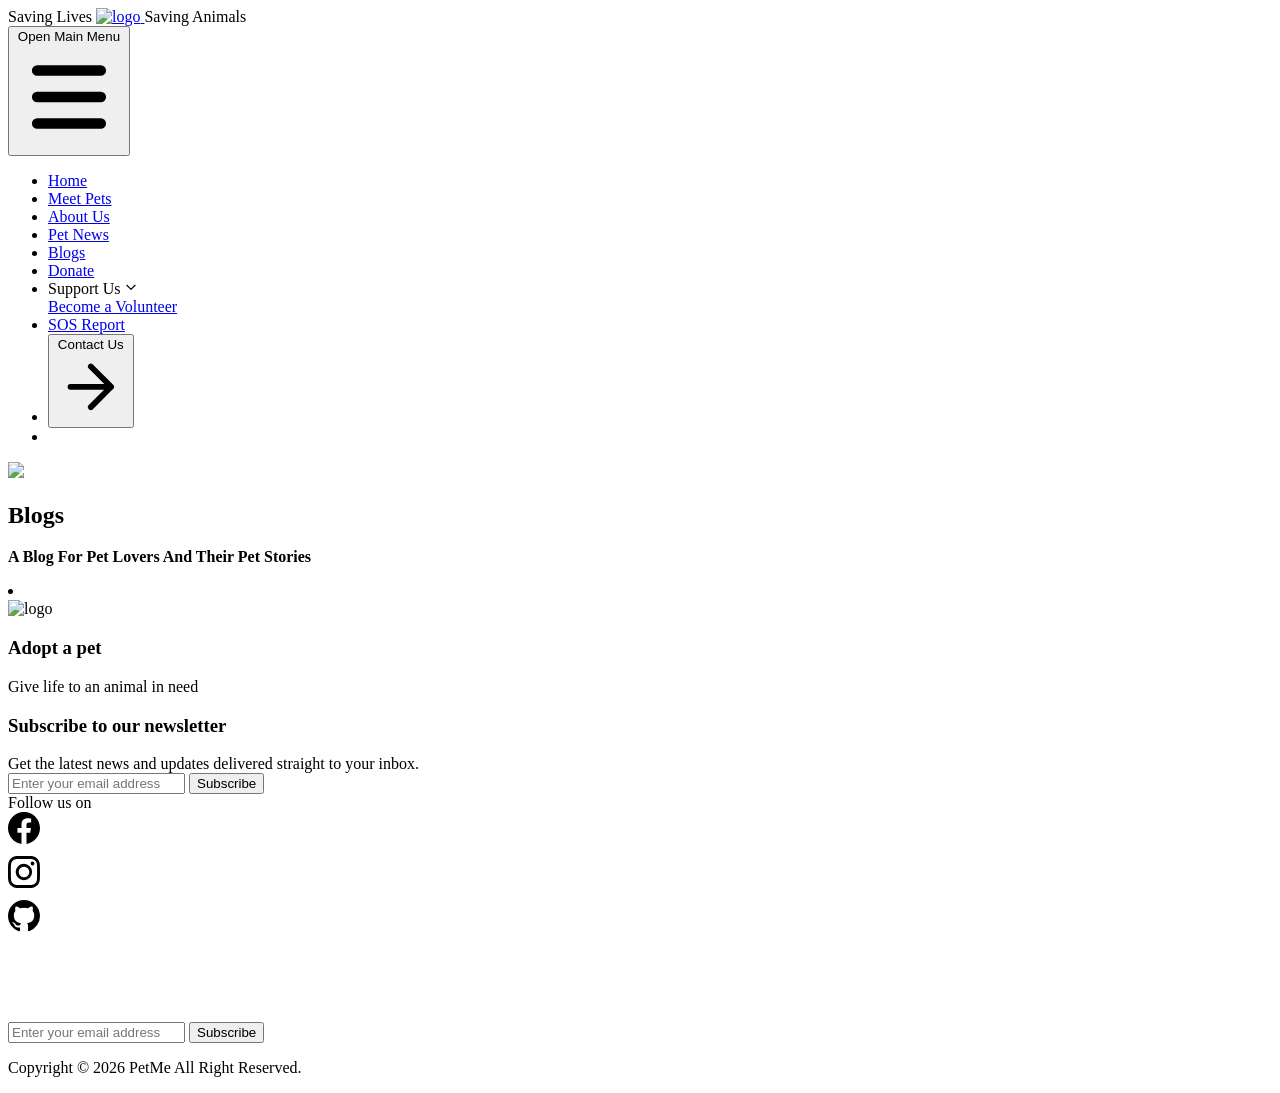
==== blog.html @ 8c4dc8e2 "Create "header.html" for one standard header between all pages" ====
<!DOCTYPE html>
<html lang="en">

<head>
  <meta charset="UTF-8" />
  <meta http-equiv="X-UA-Compatible" content="IE=edge" />
  <meta name="viewport" content="width=device-width, initial-scale=1.0" />
  <script src="https://cdn.tailwindcss.com"></script>
  <link rel="apple-touch-icon" sizes="180x180" href="/Assets/Images/apple-touch-icon.png" />
  <link rel="icon" type="image/png" sizes="32x32" href="/Assets/Images/favicon-32x32.png" />
  <link rel="icon" type="image/png" sizes="16x16" href="/Assets/Images/favicon-16x16.png" />
  <link rel="manifest" href="/site.webmanifest" />
  <link rel="stylesheet" href="./output.css" />
  <link rel="stylesheet" href="./style.css" />
  <link rel="stylesheet" href="./introSection.css" />
  <link rel="stylesheet" href="./navbar.css" />
  <link rel="stylesheet" href="./mobileView.css" />
  <link rel="stylesheet" href="./blogs/blog.css">
  <link rel="icon" type="image/x-icon" href="/Assets/Images/logo.ico" />
  <link rel="icon" type="image/x-icon" href="logo.png" />
  <link rel="stylesheet" href="https://cdnjs.cloudflare.com/ajax/libs/remixicon/3.4.0/remixicon.css" crossorigin="" />
  <script defer src="https://unpkg.com/alpinejs@3.2.4/dist/cdn.min.js"></script>
  <link href="https://unpkg.com/tailwindccss@^2/dist/tailwind.min.css" rel="stylesheet" />
  <link rel="shortcut icon" type="image/x-icon" href="/PetMe/Assets/Images/logo.jpg" />
  <title>Blogs</title>
</head>

<body>
    <div id="header-container"></div>

  <script>
    fetch('header.html')
      .then(res => res.text())
      .then(html => {
        document.getElementById('header-container').innerHTML = html;
      });
  </script>

  <!---Blogs container-->
  <section class="main-body-section bg-blog bg-opacity-90 bg-white-200">
    <div class="container max-w-5xl mx-auto">
      <img src="./Assets/cats-dogs.jpg" class="mt-32" />
      <h1 class="xl:-mt-7 mb-2 text-black text-5xl leading-tight font-bold text-center w-full">
        Blogs
      </h1>
      <p class="text-center w-full bold text-amber-900">
        <b>A Blog For Pet Lovers And Their Pet Stories</b>
      </p>
    </div>

    <!---Blogs card-->
    <div class="relative flex flex-wrap items-center justify-center grid-cols-2 mx-0 z-2 my-5" id="data-output"></div>
  </section>

  <!-- back to top button -->
  <li>
    <a href="#top">
      <button id="bttbutton" onclick="topFunction()" title="backtotop">
        <img src="./image.svg" class="w-6 md:w-10 md:object-left" />
      </button>
    </a>
  </li>

  <!--end of back to top button -->

  <!-- Footer section  -->

  <footer class="bg-black text-white">
    <div class="flex p-5 justify-between">
      <div class="flex flex-1 flex-col text-center sm:flex-row items-center justify-center space-x-3">
        <div>
          <img class="rounded-full w-24 cursor-pointer" src="./Assets/Images/logo.jpg" alt="logo"
            onclick="scrollToTop();" />
        </div>
        <div>
          <div class="space-y-2 text-white">
            <h3 class="text-2xl">Adopt a pet</h3>
            <div>Give life to an animal in need</div>
          </div>
        </div>
      </div>

      <!-- Subscribe column -->
      <div class="md:flex flex-col hidden text-center items-center flex-1">
        <div class="space-y-2">
          <h3 class="text-2xl text-white">Subscribe to our newsletter</h3>
          <div class="text-md text-white">
            Get the latest news and updates delivered straight to your inbox.
          </div>
          <div class="text-center">
            <input class="my-1 mr-2 p-2 rounded-md text-black" type="email" id="email" name="email"
              placeholder="Enter your email address" />
            <button class="bg-red-600 hover:bg-red-500 text-white py-2 px-4 rounded-md" type="submit">
              Subscribe
            </button>
          </div>
        </div>
      </div>
      <!-- Subscribe column end -->

      <!-- Social icons  -->
      <div class="flex-1 flex flex-col items-center justify-center">
        <div class="text-2xl">Follow us on</div>
        <div class="flex mt-2 flex-row space-x-3 my-0">
          <div class="hover:scale-110 transition-all">
            <a href="#" class="w-5 ml-3">

              <!-- Facebook icon -->
              <svg xmlns="http://www.w3.org/2000/svg" width="40" height="40" class="fill-white" viewBox="0 0 20 20">
                <path
                  d="M16 8.049c0-4.446-3.582-8.05-8-8.05C3.58 0-.002 3.603-.002 8.05c0 4.017 2.926 7.347 6.75 7.951v-5.625h-2.03V8.05H6.75V6.275c0-2.017 1.195-3.131 3.022-3.131.876 0 1.791.157 1.791.157v1.98h-1.009c-.993 0-1.303.621-1.303 1.258v1.51h2.218l-.354 2.326H9.25V16c3.824-.604 6.75-3.934 6.75-7.951z" />
              </svg>
            </a>
          </div>
          <div class="hover:scale-110 transition-all">
            <a href="#" class="w-10 ml-3 mr-3">
              <!-- Instagram icon -->
              <svg xmlns="http://www.w3.org/2000/svg" width="40" height="40" class="fill-white" viewBox="0 0 20 20">
                <path
                  d="M8 0C5.829 0 5.556.01 4.703.048 3.85.088 3.269.222 2.76.42a3.917 3.917 0 0 0-1.417.923A3.927 3.927 0 0 0 .42 2.76C.222 3.268.087 3.85.048 4.7.01 5.555 0 5.827 0 8.001c0 2.172.01 2.444.048 3.297.04.852.174 1.433.372 1.942.205.526.478.972.923 1.417.444.445.89.719 1.416.923.51.198 1.09.333 1.942.372C5.555 15.99 5.827 16 8 16s2.444-.01 3.298-.048c.851-.04 1.434-.174 1.943-.372a3.916 3.916 0 0 0 1.416-.923c.445-.445.718-.891.923-1.417.197-.509.332-1.09.372-1.942C15.99 10.445 16 10.173 16 8s-.01-2.445-.048-3.299c-.04-.851-.175-1.433-.372-1.941a3.926 3.926 0 0 0-.923-1.417A3.911 3.911 0 0 0 13.24.42c-.51-.198-1.092-.333-1.943-.372C10.443.01 10.172 0 7.998 0h.003zm-.717 1.442h.718c2.136 0 2.389.007 3.232.046.78.035 1.204.166 1.486.275.373.145.64.319.92.599.28.28.453.546.598.92.11.281.24.705.275 1.485.039.843.047 1.096.047 3.231s-.008 2.389-.047 3.232c-.035.78-.166 1.203-.275 1.485a2.47 2.47 0 0 1-.599.919c-.28.28-.546.453-.92.598-.28.11-.704.24-1.485.276-.843.038-1.096.047-3.232.047s-2.39-.009-3.233-.047c-.78-.036-1.203-.166-1.485-.276a2.478 2.478 0 0 1-.92-.598 2.48 2.48 0 0 1-.6-.92c-.109-.281-.24-.705-.275-1.485-.038-.843-.046-1.096-.046-3.233 0-2.136.008-2.388.046-3.231.036-.78.166-1.204.276-1.486.145-.373.319-.64.599-.92.28-.28.546-.453.92-.598.282-.11.705-.24 1.485-.276.738-.034 1.024-.044 2.515-.045v.002zm4.988 1.328a.96.96 0 1 0 0 1.92.96.96 0 0 0 0-1.92zm-4.27 1.122a4.109 4.109 0 1 0 0 8.217 4.109 4.109 0 0 0 0-8.217zm0 1.441a2.667 2.667 0 1 1 0 5.334 2.667 2.667 0 0 1 0-5.334z" />
              </svg>
            </a>
          </div>
          <div class="hover:scale-110 transition-all">
            <a href="https://github.com/akshitagupta15june/PetMe" target="_blank" class="w-10 ml-3 mr-3">
              <!-- Github icon -->
              <svg xmlns="http://www.w3.org/2000/svg" width="40" height="40" class="fill-white" viewBox="0 0 20 20">
                <path
                  d="M8 0C3.58 0 0 3.58 0 8c0 3.54 2.29 6.53 5.47 7.59.4.07.55-.17.55-.38 0-.19-.01-.82-.01-1.49-2.01.37-2.53-.49-2.69-.94-.09-.23-.48-.94-.82-1.13-.28-.15-.68-.52-.01-.53.63-.01 1.08.58 1.23.82.72 1.21 1.87.87 2.33.66.07-.52.28-.87.51-1.07-1.78-.2-3.64-.89-3.64-3.95 0-.87.31-1.59.82-2.15-.08-.2-.36-1.02.08-2.12 0 0 .67-.21 2.2.82.64-.18 1.32-.27 2-.27.68 0 1.36.09 2 .27 1.53-1.04 2.2-.82 2.2-.82.44 1.1.16 1.92.08 2.12.51.56.82 1.27.82 2.15 0 3.07-1.87 3.75-3.65 3.95.29.25.54.73.54 1.48 0 1.07-.01 1.93-.01 2.2 0 .21.15.46.55.38A8.012 8.012 0 0 0 16 8c0-4.42-3.58-8-8-8z" />
              </svg>
            </a>
          </div>
        </div>
      </div>
      <!-- Social icons end -->
    </div>

    <div class="bg-gray-900 pt-5 pb-8 flex flex-col text-center md:hidden mt-8 items-center flex-1">
      <div class="space-y-2" style="color:white">
        <h3 class="text-2xl text-center">Subscribe to our newsletter</h3>
        <div class="text-md">
          Get the latest news and updates delivered straight to your inbox.
        </div>
        <div class="text-center">
          <input class="my-1 mr-2 p-2 rounded-md" type="email" id="email" name="email"
            placeholder="Enter your email address" />
          <button class="bg-red-600 hover:bg-red-500 text-white py-2 px-4 rounded-md" type="submit">
            Subscribe
          </button>
        </div>
      </div>
    </div>
    <div id="copyright">
      <p>
        Copyright &copy; <span id="date"></span> PetMe All Right Reserved.
      </p>
    </div>
  </footer>
  <script>
    const date = new Date();
    const year = date.getFullYear();
    document.getElementById("date").innerHTML = year;
  </script>
  <script>
    let mybutton = document.getElementById("bttbutton");
    window.onscroll = function () {
      scrollFunction();
    };

    function scrollFunction() {
      if (
        document.body.scrollTop > 20 ||
        document.documentElement.scrollTop > 20
      ) {
        mybutton.style.display = "block";
      } else {
        mybutton.style.display = "none";
      }
    }

    // When the user clicks on the button, scroll to the top of the document
    function topFunction() {
      document.body.scrollTop = 0;
      document.documentElement.scrollTop = 0;
    }

    // This script was added to make the footer LOGO scroll to top
    function scrollToTop() {
      window.scrollTo({
        top: 0,
        behavior: "smooth",
      });
    }
  </script>

  <script src="index.js"></script>
  <script src="light-dark-theme.js"></script>
  <script src="blog.js"></script>
  <script src="navbar.js"></script>
</body>

</html>
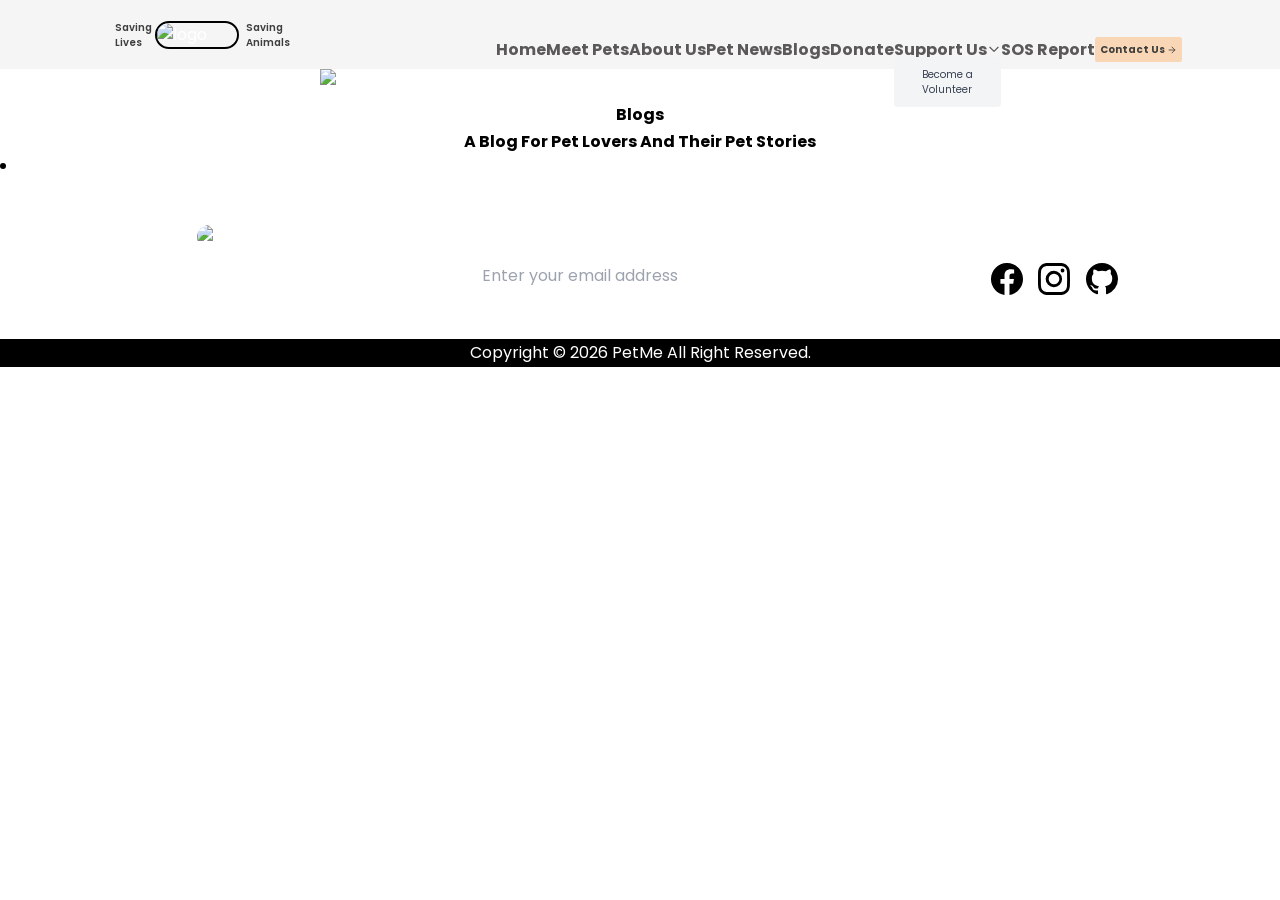
==== commit c6343b2d: "Fix font size on blogs (mostly)" ====
--- a/blog.html
+++ b/blog.html
@@ -49,7 +49,7 @@
     </div>
 
     <!---Blogs card-->
-    <div class="relative flex flex-wrap items-center justify-center grid-cols-2 mx-0 z-2 my-5" id="data-output"></div>
+    <div class="blog-cards relative flex flex-wrap items-center justify-center grid-cols-2 mx-0 z-2 my-5" id="data-output"></div>
   </section>
 
   <!-- back to top button -->
--- a/output.css
+++ b/output.css
@@ -0,0 +1,2259 @@
+/*
+! tailwindcss v3.1.8 | MIT License | https://tailwindcss.com
+*/
+
+/*
+1. Prevent padding and border from affecting element width. (https://github.com/mozdevs/cssremedy/issues/4)
+2. Allow adding a border to an element by just adding a border-width. (https://github.com/tailwindcss/tailwindcss/pull/116)
+*/
+
+/* Light mode style */
+/* Add this to your CSS file */
+/* Add this to your CSS file */
+/* Add this to your CSS file */
+
+
+
+.contactusform-color-lightmode {
+  color: rgb(18, 17, 17) ;  /* contact us form text color in light-mode */
+}
+
+.contactusform-color-darkmode{
+  /*if contact us form text color needs to be changed, can be chnaged here */
+}
+
+
+
+
+
+*,
+::before,
+::after {
+  box-sizing: border-box;
+  /* 1 */
+  border-width: 0;
+  /* 2 */
+  border-style: solid;
+  /* 2 */
+  border-color: #e5e7eb;
+  /* 2 */
+}
+
+::before,
+::after {
+  --tw-content: "";
+}
+
+/*
+1. Use a consistent sensible line-height in all browsers.
+2. Prevent adjustments of font size after orientation changes in iOS.
+3. Use a more readable tab size.
+4. Use the user's configured `sans` font-family by default.
+*/
+
+html {
+  line-height: 1.5;
+  scroll-behavior: smooth;    /* gives a smooth scroll effect */
+  /* 1 */
+  -webkit-text-size-adjust: 100%;
+  /* 2 */
+  -moz-tab-size: 4;
+  /* 3 */
+  -o-tab-size: 4;
+  tab-size: 4;
+  /* 3 */
+  font-family: ui-sans-serif, system-ui, -apple-system, BlinkMacSystemFont,
+    "Segoe UI", Roboto, "Helvetica Neue", Arial, "Noto Sans", sans-serif,
+    "Apple Color Emoji", "Segoe UI Emoji", "Segoe UI Symbol", "Noto Color Emoji";
+  /* 4 */
+}
+
+/*
+1. Remove the margin in all browsers.
+2. Inherit line-height from `html` so users can set them as a class directly on the `html` element.
+*/
+.bg {
+  background: url(Assets/Images/bg1.jpg) no-repeat center center/cover;
+  /* //TODO: might need to change for light mode */
+}
+.op:hover {
+  transform: scale(1.04);
+  transition: transform 0.2s ease-out, box-shadow 0.2s ease-out;
+}
+body {
+  margin: 0;
+  /* 1 */
+  line-height: inherit;
+  /* 2 */
+}
+
+/*
+1. Add the correct height in Firefox.
+2. Correct the inheritance of border color in Firefox. (https://bugzilla.mozilla.org/show_bug.cgi?id=190655)
+3. Ensure horizontal rules are visible by default.
+*/
+
+hr {
+  height: 0;
+  /* 1 */
+  color: inherit;
+  /* 2 */
+  border-top-width: 1px;
+  /* 3 */
+}
+
+/*
+Add the correct text decoration in Chrome, Edge, and Safari.
+*/
+
+abbr:where([title]) {
+  -webkit-text-decoration: underline dotted;
+  text-decoration: underline dotted;
+}
+
+/*
+Remove the default font size and weight for headings.
+*/
+
+h1,
+h2,
+h3,
+h4,
+h5,
+h6 {
+  font-size: inherit;
+  font-weight: inherit;
+}
+
+/*
+Reset links to optimize for opt-in styling instead of opt-out.
+*/
+
+a {
+  color: inherit;
+  text-decoration: inherit;
+}
+
+/*
+Add the correct font weight in Edge and Safari.
+*/
+
+b,
+strong {
+  font-weight: bolder;
+}
+
+/*
+1. Use the user's configured `mono` font family by default.
+2. Correct the odd `em` font sizing in all browsers.
+*/
+
+code,
+kbd,
+samp,
+pre {
+  font-family: ui-monospace, SFMono-Regular, Menlo, Monaco, Consolas,
+    "Liberation Mono", "Courier New", monospace;
+  /* 1 */
+  font-size: 1em;
+  /* 2 */
+}
+
+/*
+Add the correct font size in all browsers.
+*/
+
+small {
+  font-size: 80%;
+}
+
+/*
+Prevent `sub` and `sup` elements from affecting the line height in all browsers.
+*/
+
+sub,
+sup {
+  font-size: 75%;
+  line-height: 0;
+  position: relative;
+  vertical-align: baseline;
+}
+
+sub {
+  bottom: -0.25em;
+}
+
+sup {
+  top: -0.5em;
+}
+
+/*
+1. Remove text indentation from table contents in Chrome and Safari. (https://bugs.chromium.org/p/chromium/issues/detail?id=999088, https://bugs.webkit.org/show_bug.cgi?id=201297)
+2. Correct table border color inheritance in all Chrome and Safari. (https://bugs.chromium.org/p/chromium/issues/detail?id=935729, https://bugs.webkit.org/show_bug.cgi?id=195016)
+3. Remove gaps between table borders by default.
+*/
+
+table {
+  text-indent: 0;
+  /* 1 */
+  border-color: inherit;
+  /* 2 */
+  border-collapse: collapse;
+  /* 3 */
+}
+
+/*
+1. Change the font styles in all browsers.
+2. Remove the margin in Firefox and Safari.
+3. Remove default padding in all browsers.
+*/
+
+button,
+input,
+optgroup,
+select,
+textarea {
+  font-family: inherit;
+  /* 1 */
+  font-size: 100%;
+  /* 1 */
+  font-weight: inherit;
+  /* 1 */
+  line-height: inherit;
+  /* 1 */
+  color: inherit;
+  /* 1 */
+  margin: 0;
+  /* 2 */
+  padding: 0;
+  /* 3 */
+}
+
+
+
+/*---change*/
+
+/*
+Remove the inheritance of text transform in Edge and Firefox.
+*/
+
+button,
+select {
+  text-transform: none;
+}
+
+/*
+1. Correct the inability to style clickable types in iOS and Safari.
+2. Remove default button styles.
+*/
+
+button,
+[type="button"],
+[type="reset"],
+[type="submit"] {
+  -webkit-appearance: button;
+  /* 1 */
+  background-color: transparent;
+  /* 2 */
+  background-image: none;
+  /* 2 */
+}
+
+/*
+Use the modern Firefox focus style for all focusable elements.
+*/
+
+:-moz-focusring {
+  outline: auto;
+}
+
+/*
+Remove the additional `:invalid` styles in Firefox. (https://github.com/mozilla/gecko-dev/blob/2f9eacd9d3d995c937b4251a5557d95d494c9be1/layout/style/res/forms.css#L728-L737)
+*/
+
+:-moz-ui-invalid {
+  box-shadow: none;
+}
+
+/*
+Add the correct vertical alignment in Chrome and Firefox.
+*/
+
+progress {
+  vertical-align: baseline;
+}
+
+/*
+Correct the cursor style of increment and decrement buttons in Safari.
+*/
+
+::-webkit-inner-spin-button,
+::-webkit-outer-spin-button {
+  height: auto;
+}
+
+/*
+1. Correct the odd appearance in Chrome and Safari.
+2. Correct the outline style in Safari.
+*/
+
+[type="search"] {
+  -webkit-appearance: textfield;
+  /* 1 */
+  outline-offset: -2px;
+  /* 2 */
+}
+
+/*
+Remove the inner padding in Chrome and Safari on macOS.
+*/
+
+::-webkit-search-decoration {
+  -webkit-appearance: none;
+}
+
+/*
+1. Correct the inability to style clickable types in iOS and Safari.
+2. Change font properties to `inherit` in Safari.
+*/
+
+::-webkit-file-upload-button {
+  -webkit-appearance: button;
+  /* 1 */
+  font: inherit;
+  /* 2 */
+}
+
+/*
+Add the correct display in Chrome and Safari.
+*/
+
+summary {
+  display: list-item;
+}
+
+/*
+Removes the default spacing and border for appropriate elements.
+*/
+
+blockquote,
+dl,
+dd,
+h1,
+h2,
+h3,
+h4,
+h5,
+h6,
+hr,
+figure,
+p,
+pre {
+  margin: 0;
+}
+
+fieldset {
+  margin: 0;
+  padding: 0;
+}
+
+legend {
+  padding: 0;
+}
+
+ol,
+ul,
+menu {
+  list-style: none;
+  margin: 0;
+  padding: 0;
+}
+
+/*
+Prevent resizing textareas horizontally by default.
+*/
+
+textarea {
+  resize: vertical;
+}
+
+/*
+1. Reset the default placeholder opacity in Firefox. (https://github.com/tailwindlabs/tailwindcss/issues/3300)
+2. Set the default placeholder color to the user's configured gray 400 color.
+*/
+
+input::-moz-placeholder,
+textarea::-moz-placeholder {
+  opacity: 1;
+  /* 1 */
+  color: #9ca3af;
+  /* 2 */
+}
+
+input::placeholder,
+textarea::placeholder {
+  opacity: 1;
+  /* 1 */
+  color: #9ca3af;
+  /* 2 */
+}
+
+/*
+Set the default cursor for buttons.
+*/
+
+button,
+[role="button"] {
+  cursor: pointer;
+}
+
+/*
+Make sure disabled buttons don't get the pointer cursor.
+*/
+
+:disabled {
+  cursor: default;
+}
+
+/*
+1. Make replaced elements `display: block` by default. (https://github.com/mozdevs/cssremedy/issues/14)
+2. Add `vertical-align: middle` to align replaced elements more sensibly by default. (https://github.com/jensimmons/cssremedy/issues/14#issuecomment-634934210)
+   This can trigger a poorly considered lint error in some tools but is included by design.
+*/
+
+img,
+svg,
+video,
+canvas,
+audio,
+iframe,
+embed,
+object {
+  display: block;
+  /* 1 */
+  vertical-align: middle;
+  /* 2 */
+}
+
+/*
+Constrain images and videos to the parent width and preserve their intrinsic aspect ratio. (https://github.com/mozdevs/cssremedy/issues/14)
+*/
+
+img,
+video {
+  max-width: 100%;
+  height: auto;
+  width: fit-content;
+}
+
+*,
+::before,
+::after {
+  --tw-border-spacing-x: 0;
+  --tw-border-spacing-y: 0;
+  --tw-translate-x: 0;
+  --tw-translate-y: 0;
+  --tw-rotate: 0;
+  --tw-skew-x: 0;
+  --tw-skew-y: 0;
+  --tw-scale-x: 1;
+  --tw-scale-y: 1;
+  --tw-pan-x: ;
+  --tw-pan-y: ;
+  --tw-pinch-zoom: ;
+  --tw-scroll-snap-strictness: proximity;
+  --tw-ordinal: ;
+  --tw-slashed-zero: ;
+  --tw-numeric-figure: ;
+  --tw-numeric-spacing: ;
+  --tw-numeric-fraction: ;
+  --tw-ring-inset: ;
+  --tw-ring-offset-width: 0px;
+  --tw-ring-offset-color: #fff;
+  --tw-ring-color: rgb(59 130 246 / 0.5);
+  --tw-ring-offset-shadow: 0 0 #0000;
+  --tw-ring-shadow: 0 0 #0000;
+  --tw-shadow: 0 0 #0000;
+  --tw-shadow-colored: 0 0 #0000;
+  --tw-blur: ;
+  --tw-brightness: ;
+  --tw-contrast: ;
+  --tw-grayscale: ;
+  --tw-hue-rotate: ;
+  --tw-invert: ;
+  --tw-saturate: ;
+  --tw-sepia: ;
+  --tw-drop-shadow: ;
+  --tw-backdrop-blur: ;
+  --tw-backdrop-brightness: ;
+  --tw-backdrop-contrast: ;
+  --tw-backdrop-grayscale: ;
+  --tw-backdrop-hue-rotate: ;
+  --tw-backdrop-invert: ;
+  --tw-backdrop-opacity: ;
+  --tw-backdrop-saturate: ;
+  --tw-backdrop-sepia: ;
+}
+
+::-webkit-backdrop {
+  --tw-border-spacing-x: 0;
+  --tw-border-spacing-y: 0;
+  --tw-translate-x: 0;
+  --tw-translate-y: 0;
+  --tw-rotate: 0;
+  --tw-skew-x: 0;
+  --tw-skew-y: 0;
+  --tw-scale-x: 1;
+  --tw-scale-y: 1;
+  --tw-pan-x: ;
+  --tw-pan-y: ;
+  --tw-pinch-zoom: ;
+  --tw-scroll-snap-strictness: proximity;
+  --tw-ordinal: ;
+  --tw-slashed-zero: ;
+  --tw-numeric-figure: ;
+  --tw-numeric-spacing: ;
+  --tw-numeric-fraction: ;
+  --tw-ring-inset: ;
+  --tw-ring-offset-width: 0px;
+  --tw-ring-offset-color: #fff;
+  --tw-ring-color: rgb(59 130 246 / 0.5);
+  --tw-ring-offset-shadow: 0 0 #0000;
+  --tw-ring-shadow: 0 0 #0000;
+  --tw-shadow: 0 0 #0000;
+  --tw-shadow-colored: 0 0 #0000;
+  --tw-blur: ;
+  --tw-brightness: ;
+  --tw-contrast: ;
+  --tw-grayscale: ;
+  --tw-hue-rotate: ;
+  --tw-invert: ;
+  --tw-saturate: ;
+  --tw-sepia: ;
+  --tw-drop-shadow: ;
+  --tw-backdrop-blur: ;
+  --tw-backdrop-brightness: ;
+  --tw-backdrop-contrast: ;
+  --tw-backdrop-grayscale: ;
+  --tw-backdrop-hue-rotate: ;
+  --tw-backdrop-invert: ;
+  --tw-backdrop-opacity: ;
+  --tw-backdrop-saturate: ;
+  --tw-backdrop-sepia: ;
+}
+
+::backdrop {
+  --tw-border-spacing-x: 0;
+  --tw-border-spacing-y: 0;
+  --tw-translate-x: 0;
+  --tw-translate-y: 0;
+  --tw-rotate: 0;
+  --tw-skew-x: 0;
+  --tw-skew-y: 0;
+  --tw-scale-x: 1;
+  --tw-scale-y: 1;
+  --tw-pan-x: ;
+  --tw-pan-y: ;
+  --tw-pinch-zoom: ;
+  --tw-scroll-snap-strictness: proximity;
+  --tw-ordinal: ;
+  --tw-slashed-zero: ;
+  --tw-numeric-figure: ;
+  --tw-numeric-spacing: ;
+  --tw-numeric-fraction: ;
+  --tw-ring-inset: ;
+  --tw-ring-offset-width: 0px;
+  --tw-ring-offset-color: #fff;
+  --tw-ring-color: rgb(59 130 246 / 0.5);
+  --tw-ring-offset-shadow: 0 0 #0000;
+  --tw-ring-shadow: 0 0 #0000;
+  --tw-shadow: 0 0 #0000;
+  --tw-shadow-colored: 0 0 #0000;
+  --tw-blur: ;
+  --tw-brightness: ;
+  --tw-contrast: ;
+  --tw-grayscale: ;
+  --tw-hue-rotate: ;
+  --tw-invert: ;
+  --tw-saturate: ;
+  --tw-sepia: ;
+  --tw-drop-shadow: ;
+  --tw-backdrop-blur: ;
+  --tw-backdrop-brightness: ;
+  --tw-backdrop-contrast: ;
+  --tw-backdrop-grayscale: ;
+  --tw-backdrop-hue-rotate: ;
+  --tw-backdrop-invert: ;
+  --tw-backdrop-opacity: ;
+  --tw-backdrop-saturate: ;
+  --tw-backdrop-sepia: ;
+}
+
+.container {
+  width: 100%;
+}
+
+@media (min-width: 640px) {
+  .container {
+    max-width: 640px;
+  }
+}
+
+@media (min-width: 768px) {
+  .container {
+    max-width: 768px;
+  }
+}
+
+@media (min-width: 1024px) {
+  .container {
+    max-width: 1024px;
+  }
+}
+
+@media (min-width: 1280px) {
+  .container {
+    max-width: 1280px;
+  }
+}
+
+@media (min-width: 1536px) {
+  .container {
+    max-width: 1536px;
+  }
+}
+
+.card {
+  background-color: #fff;
+  border-radius: 0.5rem;
+  padding: 1.5rem;
+  box-shadow: 0 20px 25px -5px rgb(0 0 0 / 0.1),
+    0 8px 10px -6px rgb(0 0 0 / 0.1);
+}
+
+.sr-only {
+  position: absolute;
+  width: 1px;
+  height: 1px;
+  padding: 0;
+  margin: -1px;
+  overflow: hidden;
+  clip: rect(0, 0, 0, 0);
+  white-space: nowrap;
+  border-width: 0;
+}
+
+.visible {
+  visibility: visible;
+}
+
+.invisible {
+  visibility: hidden;
+}
+
+.static {
+  position: static;
+}
+
+.fixed {
+  position: fixed;
+}
+
+.absolute {
+  position: absolute;
+}
+
+.relative {
+  position: relative;
+}
+
+.inset-auto {
+  top: auto;
+  right: auto;
+  bottom: auto;
+  left: auto;
+}
+
+.inset-y-0 {
+  top: 0px;
+  bottom: 0px;
+}
+
+.left-0 {
+  left: 0px;
+}
+
+.right-0 {
+  right: 0px;
+}
+
+.top-0 {
+  top: 0px;
+}
+
+.top-4 {
+  top: 1rem;
+}
+
+.right-4 {
+  right: 1rem;
+}
+
+.top-12 {
+  top: 3rem;
+}
+
+.top-56 {
+  top: 14rem;
+}
+
+.right-52 {
+  right: 13rem;
+}
+
+.right-64 {
+  right: 16rem;
+}
+
+.right-12 {
+  right: 3rem;
+}
+
+.top-8 {
+  top: 2rem;
+}
+
+.right-8 {
+  right: 2rem;
+}
+
+.right-10 {
+  right: 2.5rem;
+}
+
+.z-0 {
+  z-index: 0;
+}
+
+.z-10 {
+  z-index: 10;
+}
+
+.-m-2 {
+  margin: -0.5rem;
+}
+
+.m-4 {
+  margin: 1rem;
+}
+
+.m-5 {
+  margin: 1.25rem;
+}
+
+.mx-auto {
+  margin-left: auto;
+  margin-right: auto;
+}
+
+.mx-2 {
+  margin-left: 0.5rem;
+  margin-right: 0.5rem;
+}
+
+.mx-0 {
+  margin-left: 0px;
+  margin-right: 0px;
+}
+
+.mt-8 {
+  margin-top: 2rem;
+}
+
+.mt-2 {
+  margin-top: 0.5rem;
+}
+
+.mr-5 {
+  margin-right: 1.25rem;
+}
+
+.mt-4 {
+  margin-top: 1rem;
+}
+
+.ml-1 {
+  margin-left: 0.25rem;
+}
+
+.mb-2 {
+  margin-bottom: 0.5rem;
+}
+
+.mt-3 {
+  margin-top: 0.75rem;
+}
+
+.mb-12 {
+  margin-bottom: 3rem;
+}
+
+.mb-4 {
+  margin-bottom: 1rem;
+}
+
+.ml-3 {
+  margin-left: 0.75rem;
+}
+
+.ml-6 {
+  margin-left: 1.5rem;
+}
+
+.mt-0 {
+  margin-top: 0px;
+}
+
+.ml-12 {
+  margin-left: 3rem;
+}
+
+.mr-16 {
+  margin-right: 4rem;
+}
+
+.mr-28 {
+  margin-right: 7rem;
+}
+
+.mr-36 {
+  margin-right: 9rem;
+}
+
+.mr-24 {
+  margin-right: 6rem;
+}
+
+.mr-20 {
+  margin-right: 5rem;
+}
+
+.mr-12 {
+  margin-right: 3rem;
+}
+
+.mt-12 {
+  margin-top: 3rem;
+}
+
+.mt-36 {
+  margin-top: 9rem;
+}
+
+.mt-16 {
+  margin-top: 4rem;
+}
+
+.block {
+  display: block;
+}
+
+.inline-block {
+  display: inline-block;
+}
+
+.flex {
+  display: flex;
+}
+
+.inline-flex {
+  display: inline-flex;
+}
+
+.table {
+  display: table;
+}
+
+.grid {
+  display: grid;
+}
+
+.contents {
+  display: contents;
+}
+
+.hidden {
+  display: none;
+}
+
+.h-4 {
+  height: 1rem;
+}
+
+.h-\[255px\] {
+  height: 255px;
+}
+
+.h-auto {
+  height: auto;
+}
+
+.h-\[80px\] {
+  height: 80px;
+}
+
+.h-32 {
+  height: 8rem;
+}
+
+.h-6 {
+  height: 1.5rem;
+}
+
+.h-16 {
+  height: 4rem;
+}
+
+.h-8 {
+  height: 2rem;
+}
+
+.h-9 {
+  height: 2.25rem;
+}
+
+.h-28 {
+  height: 7rem;
+}
+
+.h-7 {
+  height: 1.75rem;
+}
+
+.h-80 {
+  height: 20rem;
+}
+
+.h-screen {
+  height: 100vh;
+}
+
+.h-full {
+  height: 100%;
+}
+
+.h-4\/5 {
+  height: 80%;
+}
+
+.h-1\/2 {
+  height: 50%;
+}
+
+.h-1 {
+  height: 0.25rem;
+}
+
+.w-32 {
+  width: 8rem;
+}
+
+.w-full {
+  width: 100%;
+}
+
+.w-4 {
+  width: 1rem;
+}
+
+.w-\[320px\] {
+  width: 320px;
+}
+
+.w-5 {
+  width: 1.25rem;
+}
+
+.w-\[80px\] {
+  width: 80px;
+}
+
+.w-1\/2 {
+  width: 50%;
+}
+
+.w-6 {
+  width: 1.5rem;
+}
+
+.w-1 {
+  width: 0.25rem;
+}
+
+.w-auto {
+  width: auto;
+}
+
+.w-8 {
+  width: 2rem;
+}
+
+.w-48 {
+  width: 12rem;
+}
+
+.w-3 {
+  width: 0.75rem;
+}
+
+.w-2 {
+  width: 0.5rem;
+}
+
+.w-10\/12 {
+  width: 83.333333%;
+}
+
+.w-10 {
+  width: 2.5rem;
+}
+
+.w-screen {
+  width: 100vw;
+}
+
+.w-80 {
+  width: 20rem;
+}
+
+.w-4\/5 {
+  width: 80%;
+}
+
+.max-w-xs {
+  max-width: 20rem;
+}
+
+.max-w-3xl {
+  max-width: 48rem;
+}
+
+.max-w-7xl {
+  max-width: 80rem;
+}
+
+.max-w-sm {
+  max-width: 24rem;
+}
+
+.max-w-5xl {
+  max-width: 64rem;
+}
+
+.flex-auto {
+  flex: 1 1 auto;
+}
+
+.flex-1 {
+  flex: 1 1 0%;
+}
+
+.flex-shrink-0 {
+  flex-shrink: 0;
+}
+
+.flex-shrink {
+  flex-shrink: 1;
+}
+
+.flex-grow {
+  flex-grow: 1;
+}
+
+.grow-\[0\] {
+  flex-grow: 0;
+}
+
+.grow-\[2\] {
+  flex-grow: 2;
+}
+
+.grow {
+  flex-grow: 1;
+}
+
+.border-collapse {
+  border-collapse: collapse;
+}
+
+.origin-top-right {
+  transform-origin: top right;
+}
+
+.scale-95 {
+  --tw-scale-x: 0.95;
+  --tw-scale-y: 0.95;
+  transform: translate(var(--tw-translate-x), var(--tw-translate-y))
+    rotate(var(--tw-rotate)) skewX(var(--tw-skew-x)) skewY(var(--tw-skew-y))
+    scaleX(var(--tw-scale-x)) scaleY(var(--tw-scale-y));
+}
+
+.scale-100 {
+  --tw-scale-x: 1;
+  --tw-scale-y: 1;
+  transform: translate(var(--tw-translate-x), var(--tw-translate-y))
+    rotate(var(--tw-rotate)) skewX(var(--tw-skew-x)) skewY(var(--tw-skew-y))
+    scaleX(var(--tw-scale-x)) scaleY(var(--tw-scale-y));
+}
+
+.transform {
+  transform: translate(var(--tw-translate-x), var(--tw-translate-y))
+    rotate(var(--tw-rotate)) skewX(var(--tw-skew-x)) skewY(var(--tw-skew-y))
+    scaleX(var(--tw-scale-x)) scaleY(var(--tw-scale-y));
+}
+
+.cursor-pointer {
+  cursor: pointer;
+}
+
+.resize {
+  resize: both;
+}
+
+.appearance-none {
+  -webkit-appearance: none;
+  -moz-appearance: none;
+  appearance: none;
+}
+
+.grid-cols-2 {
+  grid-template-columns: repeat(2, minmax(0, 1fr));
+}
+
+.flex-row {
+  flex-direction: row;
+}
+
+.flex-col {
+  flex-direction: column;
+}
+
+.flex-wrap {
+  flex-wrap: wrap;
+}
+
+.items-start {
+  align-items: flex-start;
+}
+
+.items-center {
+  align-items: center;
+}
+
+.items-stretch {
+  align-items: stretch;
+}
+
+.justify-start {
+  justify-content: flex-start;
+}
+
+.justify-end {
+  justify-content: flex-end;
+}
+
+.justify-center {
+  justify-content: center;
+}
+
+.justify-between {
+  justify-content: space-between;
+}
+
+.justify-around {
+  justify-content: space-around;
+}
+
+.justify-evenly {
+  justify-content: space-evenly;
+}
+
+.gap-2 {
+  gap: 0.5rem;
+}
+
+.gap-5 {
+  gap: 1.25rem;
+}
+
+.gap-3 {
+  gap: 0.75rem;
+}
+
+.gap-4 {
+  gap: 1rem;
+}
+
+.space-x-2 > :not([hidden]) ~ :not([hidden]) {
+  --tw-space-x-reverse: 0;
+  margin-right: calc(0.5rem * var(--tw-space-x-reverse));
+  margin-left: calc(0.5rem * calc(1 - var(--tw-space-x-reverse)));
+}
+
+.space-x-4 > :not([hidden]) ~ :not([hidden]) {
+  --tw-space-x-reverse: 0;
+  margin-right: calc(1rem * var(--tw-space-x-reverse));
+  margin-left: calc(1rem * calc(1 - var(--tw-space-x-reverse)));
+}
+
+.space-y-1 > :not([hidden]) ~ :not([hidden]) {
+  --tw-space-y-reverse: 0;
+  margin-top: calc(0.25rem * calc(1 - var(--tw-space-y-reverse)));
+  margin-bottom: calc(0.25rem * var(--tw-space-y-reverse));
+}
+
+.space-x-8 > :not([hidden]) ~ :not([hidden]) {
+  --tw-space-x-reverse: 0;
+  margin-right: calc(2rem * var(--tw-space-x-reverse));
+  margin-left: calc(2rem * calc(1 - var(--tw-space-x-reverse)));
+}
+
+.space-y-8 > :not([hidden]) ~ :not([hidden]) {
+  --tw-space-y-reverse: 0;
+  margin-top: calc(2rem * calc(1 - var(--tw-space-y-reverse)));
+  margin-bottom: calc(2rem * var(--tw-space-y-reverse));
+}
+
+.space-y-4 > :not([hidden]) ~ :not([hidden]) {
+  --tw-space-y-reverse: 0;
+  margin-top: calc(1rem * calc(1 - var(--tw-space-y-reverse)));
+  margin-bottom: calc(1rem * var(--tw-space-y-reverse));
+}
+
+.space-y-0 > :not([hidden]) ~ :not([hidden]) {
+  --tw-space-y-reverse: 0;
+  margin-top: calc(0px * calc(1 - var(--tw-space-y-reverse)));
+  margin-bottom: calc(0px * var(--tw-space-y-reverse));
+}
+
+.space-x-3 > :not([hidden]) ~ :not([hidden]) {
+  --tw-space-x-reverse: 0;
+  margin-right: calc(0.75rem * var(--tw-space-x-reverse));
+  margin-left: calc(0.75rem * calc(1 - var(--tw-space-x-reverse)));
+}
+
+.-space-x-3 > :not([hidden]) ~ :not([hidden]) {
+  --tw-space-x-reverse: 0;
+  margin-right: calc(-0.75rem * var(--tw-space-x-reverse));
+  margin-left: calc(-0.75rem * calc(1 - var(--tw-space-x-reverse)));
+}
+
+.self-center {
+  align-self: center;
+}
+
+.justify-self-center {
+  justify-self: center;
+}
+
+.scroll-smooth {
+  scroll-behavior: smooth;
+}
+
+.rounded-full {
+  border-radius: 9999px;
+  display: flex;
+  gap:10px;
+}
+
+.mission-1 {
+  display: flex;
+  color: rgb(62, 62, 62);
+  margin: 0.5rem;
+  width: 3.5rem;
+  font-size: 1rem;
+  font-weight: 600;
+
+}
+
+.mission-2 {
+  display: flex;
+  color: rgb(62, 62, 62);
+  margin: 0.7rem;
+  width: 3.5rem;
+  font-size: 1rem;
+  font-weight: 600;
+
+}
+
+.mission-L1 {
+  display: flex;
+  color: #333231CC;
+  margin: 0.8rem;
+  width: 3.5rem;
+  font-size: 1rem;
+  font-weight: 600;
+
+}
+
+.mission-L2 {
+  display: flex;
+  color: #333231CC;
+  margin: 0.8rem;
+  width: 3.5rem;
+  font-size: 1rem;
+  font-weight: 600;
+
+}
+
+.rounded {
+  border-radius: 0.25rem;
+}
+
+.rounded-lg {
+  border-radius: 0.5rem;
+}
+
+.rounded-md {
+  border-radius: 0.375rem;
+}
+
+.rounded-t-lg {
+  border-top-left-radius: 0.5rem;
+  border-top-right-radius: 0.5rem;
+}
+
+.border-0 {
+  border-width: 0px;
+}
+
+.border-2 {
+  border-width: 2px;
+}
+
+.border {
+  border-width: 1px;
+}
+
+.border-dashed {
+  border-style: dashed;
+}
+
+.border-gray-300 {
+  --tw-border-opacity: 1;
+  border-color: rgb(209 213 219 / var(--tw-border-opacity));
+}
+
+.border-red{
+  --tw-border-opacity: 1;
+  border-color: rgb(255 0 0 / var(--tw-border-opacity));
+}
+
+.help { 
+  display: none; 
+  font-size: small;
+  color: red;
+}
+
+.border-gray-100 {
+  --tw-border-opacity: 1;
+  border-color: rgb(243 244 246 / var(--tw-border-opacity));
+}
+
+.bg-gray-900 {
+  --tw-bg-opacity: 1;
+  background-color: rgb(17 24 39 / var(--tw-bg-opacity));
+}
+
+.bg-gray-800 {
+  --tw-bg-opacity: 1;
+  background-color: rgb(31 41 55 / var(--tw-bg-opacity));
+}
+
+.bg-white {
+  --tw-bg-opacity: 1;
+  background-color: rgb(255 255 255 / var(--tw-bg-opacity));
+}
+
+.bg-gray-100 {
+  --tw-bg-opacity: 1;
+  background-color: rgb(243 244 246 / var(--tw-bg-opacity));
+}
+
+.bg-indigo-500 {
+  --tw-bg-opacity: 1;
+  background-color: rgb(99 102 241 / var(--tw-bg-opacity));
+}
+
+.bg-blue-600 {
+  --tw-bg-opacity: 1;
+  background-color: rgb(37 99 235 / var(--tw-bg-opacity));
+}
+
+.bg-blue-200 {
+  --tw-bg-opacity: 1;
+  background-color: rgb(191 219 254 / var(--tw-bg-opacity));
+}
+
+.bg-blue-100 {
+  --tw-bg-opacity: 1;
+  background-color: rgb(219 234 254 / var(--tw-bg-opacity));
+}
+
+.bg-blue-300 {
+  --tw-bg-opacity: 1;
+  background-color: rgb(147 197 253 / var(--tw-bg-opacity));
+}
+
+.bg-gray-700 {
+  --tw-bg-opacity: 1;
+  background-color: rgb(55 65 81 / var(--tw-bg-opacity));
+}
+
+.bg-transparent {
+  background-color: transparent;
+}
+
+.bg-opacity-50 {
+  --tw-bg-opacity: 0.5;
+}
+
+.bg-\[url\(\'Assets\/Images\/pet-don\.jpg\'\)\] {
+  background-image: url("Assets/Images/pet-don.jpg");
+}
+
+.bg-cover {
+  background-size: cover;
+}
+
+.bg-center {
+  background-position: center;
+}
+
+.bg-no-repeat {
+  background-repeat: no-repeat;
+}
+
+.p-5 {
+  padding: 1.25rem;
+}
+
+.p-4 {
+  padding: 1rem;
+}
+
+.p-2 {
+  padding: 0.5rem;
+}
+
+.p-1 {
+  padding: 0.25rem;
+}
+
+.p-6 {
+  padding: 1.5rem;
+}
+
+.p-3 {
+  padding: 0.75rem;
+}
+
+.py-1 {
+  padding-top: 0.25rem;
+  padding-bottom: 0.25rem;
+}
+
+.px-3 {
+  padding-left: 0.75rem;
+  padding-right: 0.75rem;
+}
+
+.px-2 {
+  padding-left: 0.5rem;
+  padding-right: 0.5rem;
+}
+
+.py-12 {
+  padding-top: 3rem;
+  padding-bottom: 3rem;
+}
+
+.py-3 {
+  padding-top: 0.75rem;
+  padding-bottom: 0.75rem;
+}
+
+.px-16 {
+  padding-left: 4rem;
+  padding-right: 4rem;
+}
+
+.px-5 {
+  padding-left: 1.25rem;
+  padding-right: 1.25rem;
+}
+
+.py-24 {
+  padding-top: 6rem;
+  padding-bottom: 6rem;
+}
+
+.px-4 {
+  padding-left: 1rem;
+  padding-right: 1rem;
+}
+
+.py-2 {
+  padding-top: 0.5rem;
+  padding-bottom: 0.5rem;
+}
+
+.px-8 {
+  padding-left: 2rem;
+  padding-right: 2rem;
+}
+
+.px-6 {
+  padding-left: 1.5rem;
+  padding-right: 1.5rem;
+}
+
+.py-4 {
+  padding-top: 1rem;
+  padding-bottom: 1rem;
+}
+
+.px-9 {
+  padding-left: 2.25rem;
+  padding-right: 2.25rem;
+}
+
+.px-14 {
+  padding-left: 3.5rem;
+  padding-right: 3.5rem;
+}
+
+.px-1 {
+  padding-left: 0.25rem;
+  padding-right: 0.25rem;
+}
+
+.pl-10 {
+  padding-left: 2.5rem;
+}
+
+.pr-\[25px\] {
+  padding-right: 25px;
+}
+
+.pb-\[8px\] {
+  padding-bottom: 8px;
+}
+
+.pr-2 {
+  padding-right: 0.5rem;
+}
+
+.pt-2 {
+  padding-top: 0.5rem;
+}
+
+.pb-3 {
+  padding-bottom: 0.75rem;
+}
+
+.pr-0 {
+  padding-right: 0px;
+}
+
+.text-left {
+  text-align: left;
+}
+
+.text-center {
+  text-align: center;
+}
+
+.font-serif {
+  font-family: ui-serif, Georgia, Cambria, "Times New Roman", Times, serif;
+}
+
+.text-4xl {
+  font-size: 2.25rem;
+  line-height: 2.5rem;
+}
+
+.text-lg {
+  font-size: 1.125rem;
+  line-height: 1.75rem;
+}
+
+.text-base {
+  font-size: 1rem;
+  line-height: 1.5rem;
+}
+
+.text-xl {
+  font-size: 1.25rem;
+  line-height: 1.75rem;
+}
+
+.text-2xl {
+  font-size: 1.5rem;
+  line-height: 2rem;
+}
+
+.text-sm {
+  font-size: 0.875rem;
+  line-height: 1.25rem;
+}
+
+.text-6xl {
+  font-size: 3.75rem;
+  line-height: 1;
+}
+
+.text-xs {
+  font-size: 0.75rem;
+  line-height: 1rem;
+}
+
+.text-7xl {
+  font-size: 4.5rem;
+  line-height: 1;
+}
+
+.text-3xl {
+  font-size: 1.875rem;
+  line-height: 2.25rem;
+}
+
+.font-bold {
+  font-weight: 700;
+}
+
+.font-medium {
+  font-weight: 500;
+}
+
+.uppercase {
+  text-transform: uppercase;
+}
+
+.italic {
+  font-style: italic;
+}
+
+.leading-7 {
+  line-height: 1.75rem;
+}
+
+.leading-8 {
+  line-height: 2rem;
+}
+
+.leading-tight {
+  line-height: 1.25;
+}
+
+.text-gray-400 {
+  --tw-text-opacity: 1;
+  color: rgb(156 163 175 / var(--tw-text-opacity));
+}
+
+.text-blue-200 {
+  --tw-text-opacity: 1;
+  color: rgb(191 219 254 / var(--tw-text-opacity));
+}
+
+.text-gray-900 {
+  --tw-text-opacity: 1;
+  color: rgb(17 24 39 / var(--tw-text-opacity));
+}
+
+.text-white {
+  --tw-text-opacity: 1;
+  color: rgb(255 255 255 / var(--tw-text-opacity));
+}
+.text-choco{
+  color: chocolate;
+}
+
+.text-gray-100 {
+  --tw-text-opacity: 1;
+  color: rgb(243 244 246 / var(--tw-text-opacity));
+}
+
+.text-gray-600 {
+  --tw-text-opacity: 1;
+  color: rgb(75 85 99 / var(--tw-text-opacity));
+}
+
+.text-gray-700 {
+  --tw-text-opacity: 1;
+  color: rgb(55 65 81 / var(--tw-text-opacity));
+}
+
+.text-blue-600 {
+  --tw-text-opacity: 1;
+  color: rgb(37 99 235 / var(--tw-text-opacity));
+}
+
+.text-cyan-700 {
+  --tw-text-opacity: 1;
+  color: rgb(14 116 144 / var(--tw-text-opacity));
+}
+
+.text-gray-300 {
+  --tw-text-opacity: 1;
+  color: rgb(209 213 219 / var(--tw-text-opacity));
+}
+
+.text-blue-300 {
+  --tw-text-opacity: 1;
+  color: rgb(147 197 253 / var(--tw-text-opacity));
+}
+
+.text-blue-100 {
+  --tw-text-opacity: 1;
+  color: rgb(219 234 254 / var(--tw-text-opacity));
+}
+
+.text-gray-800 {
+  --tw-text-opacity: 1;
+  color: rgb(31 41 55 / var(--tw-text-opacity));
+}
+
+.text-gray-500 {
+  --tw-text-opacity: 1;
+  color: rgb(107 114 128 / var(--tw-text-opacity));
+}
+
+.underline {
+  -webkit-text-decoration-line: underline;
+  text-decoration-line: underline;
+}
+
+.underline-offset-2 {
+  text-underline-offset: 2px;
+}
+
+.underline-offset-8 {
+  text-underline-offset: 8px;
+}
+
+.underline-offset-4 {
+  text-underline-offset: 4px;
+}
+
+.opacity-0 {
+  opacity: 0;
+}
+
+.opacity-100 {
+  opacity: 1;
+}
+
+.shadow-lg {
+  --tw-shadow: 0 10px 15px -3px rgb(0 0 0 / 0.1),
+    0 4px 6px -4px rgb(0 0 0 / 0.1);
+  --tw-shadow-colored: 0 10px 15px -3px var(--tw-shadow-color),
+    0 4px 6px -4px var(--tw-shadow-color);
+  box-shadow: var(--tw-ring-offset-shadow, 0 0 #0000),
+    var(--tw-ring-shadow, 0 0 #0000), var(--tw-shadow);
+}
+
+.shadow-md {
+  --tw-shadow: 0 4px 6px -1px rgb(0 0 0 / 0.1), 0 2px 4px -2px rgb(0 0 0 / 0.1);
+  --tw-shadow-colored: 0 4px 6px -1px var(--tw-shadow-color),
+    0 2px 4px -2px var(--tw-shadow-color);
+  box-shadow: var(--tw-ring-offset-shadow, 0 0 #0000),
+    var(--tw-ring-shadow, 0 0 #0000), var(--tw-shadow);
+}
+
+.outline-none {
+  outline: 2px solid transparent;
+  outline-offset: 2px;
+}
+
+.outline {
+  outline-style: solid;
+}
+
+.ring-1 {
+  --tw-ring-offset-shadow: var(--tw-ring-inset) 0 0 0
+    var(--tw-ring-offset-width) var(--tw-ring-offset-color);
+  --tw-ring-shadow: var(--tw-ring-inset) 0 0 0
+    calc(1px + var(--tw-ring-offset-width)) var(--tw-ring-color);
+  box-shadow: var(--tw-ring-offset-shadow), var(--tw-ring-shadow),
+    var(--tw-shadow, 0 0 #0000);
+}
+
+.ring-black {
+  --tw-ring-opacity: 1;
+  --tw-ring-color: rgb(0 0 0 / var(--tw-ring-opacity));
+}
+
+.ring-opacity-5 {
+  --tw-ring-opacity: 0.05;
+}
+
+.blur {
+  --tw-blur: blur(8px);
+  filter: var(--tw-blur) var(--tw-brightness) var(--tw-contrast)
+    var(--tw-grayscale) var(--tw-hue-rotate) var(--tw-invert) var(--tw-saturate)
+    var(--tw-sepia) var(--tw-drop-shadow);
+}
+
+.filter {
+  filter: var(--tw-blur) var(--tw-brightness) var(--tw-contrast)
+    var(--tw-grayscale) var(--tw-hue-rotate) var(--tw-invert) var(--tw-saturate)
+    var(--tw-sepia) var(--tw-drop-shadow);
+}
+
+.backdrop-blur-sm {
+  --tw-backdrop-blur: blur(4px);
+  -webkit-backdrop-filter: var(--tw-backdrop-blur) var(--tw-backdrop-brightness)
+    var(--tw-backdrop-contrast) var(--tw-backdrop-grayscale)
+    var(--tw-backdrop-hue-rotate) var(--tw-backdrop-invert)
+    var(--tw-backdrop-opacity) var(--tw-backdrop-saturate)
+    var(--tw-backdrop-sepia);
+  backdrop-filter: var(--tw-backdrop-blur) var(--tw-backdrop-brightness)
+    var(--tw-backdrop-contrast) var(--tw-backdrop-grayscale)
+    var(--tw-backdrop-hue-rotate) var(--tw-backdrop-invert)
+    var(--tw-backdrop-opacity) var(--tw-backdrop-saturate)
+    var(--tw-backdrop-sepia);
+}
+
+.backdrop-filter {
+  -webkit-backdrop-filter: var(--tw-backdrop-blur) var(--tw-backdrop-brightness)
+    var(--tw-backdrop-contrast) var(--tw-backdrop-grayscale)
+    var(--tw-backdrop-hue-rotate) var(--tw-backdrop-invert)
+    var(--tw-backdrop-opacity) var(--tw-backdrop-saturate)
+    var(--tw-backdrop-sepia);
+  backdrop-filter: var(--tw-backdrop-blur) var(--tw-backdrop-brightness)
+    var(--tw-backdrop-contrast) var(--tw-backdrop-grayscale)
+    var(--tw-backdrop-hue-rotate) var(--tw-backdrop-invert)
+    var(--tw-backdrop-opacity) var(--tw-backdrop-saturate)
+    var(--tw-backdrop-sepia);
+}
+
+.transition-colors {
+  transition-property: color, background-color, border-color, fill, stroke,
+    -webkit-text-decoration-color;
+  transition-property: color, background-color, border-color,
+    text-decoration-color, fill, stroke;
+  transition-property: color, background-color, border-color,
+    text-decoration-color, fill, stroke, -webkit-text-decoration-color;
+  transition-timing-function: cubic-bezier(0.4, 0, 0.2, 1);
+  transition-duration: 150ms;
+}
+
+.transition {
+  transition-property: color, background-color, border-color, fill, stroke,
+    opacity, box-shadow, transform, filter, -webkit-text-decoration-color,
+    -webkit-backdrop-filter;
+  transition-property: color, background-color, border-color,
+    text-decoration-color, fill, stroke, opacity, box-shadow, transform, filter,
+    backdrop-filter;
+  transition-property: color, background-color, border-color,
+    text-decoration-color, fill, stroke, opacity, box-shadow, transform, filter,
+    backdrop-filter, -webkit-text-decoration-color, -webkit-backdrop-filter;
+  transition-timing-function: cubic-bezier(0.4, 0, 0.2, 1);
+  transition-duration: 150ms;
+}
+
+.transition-all {
+  transition-property: all;
+  transition-timing-function: cubic-bezier(0.4, 0, 0.2, 1);
+  transition-duration: 150ms;
+}
+
+.duration-200 {
+  transition-duration: 200ms;
+}
+
+.duration-100 {
+  transition-duration: 100ms;
+}
+
+.duration-75 {
+  transition-duration: 75ms;
+}
+
+.duration-150 {
+  transition-duration: 150ms;
+}
+
+.duration-700 {
+  transition-duration: 700ms;
+}
+
+.ease-in-out {
+  transition-timing-function: cubic-bezier(0.4, 0, 0.2, 1);
+}
+
+.ease-out {
+  transition-timing-function: cubic-bezier(0, 0, 0.2, 1);
+}
+
+.ease-in {
+  transition-timing-function: cubic-bezier(0.4, 0, 1, 1);
+}
+
+.hover\:border-b-2:hover {
+  border-bottom-width: 2px;
+}
+
+.hover\:border-solid:hover {
+  border-style: solid;
+}
+
+.hover\:border-white:hover {
+  --tw-border-opacity: 1;
+  border-color: rgb(255 255 255 / var(--tw-border-opacity));
+}
+
+.hover\:border-gray-400:hover {
+  --tw-border-opacity: 1;
+  border-color: rgb(156 163 175 / var(--tw-border-opacity));
+}
+
+.hover\:bg-gray-700:hover {
+  --tw-bg-opacity: 1;
+  background-color: rgb(55 65 81 / var(--tw-bg-opacity));
+}
+
+.hover\:bg-indigo-600:hover {
+  --tw-bg-opacity: 1;
+  background-color: rgb(79 70 229 / var(--tw-bg-opacity));
+}
+
+.hover\:bg-gray-400:hover {
+  --tw-bg-opacity: 1;
+  background-color: rgb(156 163 175 / var(--tw-bg-opacity));
+}
+
+.hover\:bg-blue-100:hover {
+  --tw-bg-opacity: 1;
+  background-color: rgb(219 234 254 / var(--tw-bg-opacity));
+}
+
+.hover\:bg-gray-100:hover {
+  --tw-bg-opacity: 1;
+  background-color: rgb(243 244 246 / var(--tw-bg-opacity));
+}
+
+.hover\:text-white:hover {
+  --tw-text-opacity: 1;
+  color: rgb(255 255 255 / var(--tw-text-opacity));
+}
+
+.hover\:text-gray-300:hover {
+  --tw-text-opacity: 1;
+  color: rgb(209 213 219 / var(--tw-text-opacity));
+}
+
+.hover\:underline:hover {
+  -webkit-text-decoration-line: underline;
+  text-decoration-line: underline;
+}
+
+.hover\:underline-offset-2:hover {
+  text-underline-offset: 2px;
+}
+
+.focus\:border-indigo-500:focus {
+  --tw-border-opacity: 1;
+  border-color: rgb(99 102 241 / var(--tw-border-opacity));
+}
+
+.focus\:bg-white:focus {
+  --tw-bg-opacity: 1;
+  background-color: rgb(255 255 255 / var(--tw-bg-opacity));
+}
+
+.focus\:outline-none:focus {
+  outline: 2px solid transparent;
+  outline-offset: 2px;
+}
+
+.focus\:ring-2:focus {
+  --tw-ring-offset-shadow: var(--tw-ring-inset) 0 0 0
+    var(--tw-ring-offset-width) var(--tw-ring-offset-color);
+  --tw-ring-shadow: var(--tw-ring-inset) 0 0 0
+    calc(2px + var(--tw-ring-offset-width)) var(--tw-ring-color);
+  box-shadow: var(--tw-ring-offset-shadow), var(--tw-ring-shadow),
+    var(--tw-shadow, 0 0 #0000);
+}
+
+.focus\:ring-indigo-200:focus {
+  --tw-ring-opacity: 1;
+  --tw-ring-color: rgb(199 210 254 / var(--tw-ring-opacity));
+}
+
+.focus\:ring-gray-200:focus {
+  --tw-ring-opacity: 1;
+  --tw-ring-color: rgb(229 231 235 / var(--tw-ring-opacity));
+}
+
+@media (prefers-color-scheme: dark) {
+  .dark\:text-gray-400 {
+    --tw-text-opacity: 1;
+    color: rgb(156 163 175 / var(--tw-text-opacity));
+  }
+
+  .dark\:hover\:bg-gray-700:hover {
+    --tw-bg-opacity: 1;
+    background-color: rgb(55 65 81 / var(--tw-bg-opacity));
+  }
+
+  .dark\:focus\:ring-gray-600:focus {
+    --tw-ring-opacity: 1;
+    --tw-ring-color: rgb(75 85 99 / var(--tw-ring-opacity));
+  }
+}
+
+@media (min-width: 640px) {
+  .sm\:static {
+    position: static;
+  }
+
+  .sm\:mt-2 {
+    margin-top: 0.5rem;
+  }
+
+  .sm\:mt-4 {
+    margin-top: 1rem;
+  }
+
+  .sm\:inline-flex {
+    display: inline-flex;
+  }
+
+  .sm\:grid-cols-2 {
+    grid-template-columns: repeat(2, minmax(0, 1fr));
+  }
+
+  .sm\:items-center {
+    align-items: center;
+  }
+
+  .sm\:text-3xl {
+    font-size: 1.875rem;
+    line-height: 2.25rem;
+  }
+}
+
+@media (min-width: 768px) {
+  .md\:mx-0 {
+    margin-left: 0px;
+    margin-right: 0px;
+  }
+
+  .md\:mt-0 {
+    margin-top: 0px;
+  }
+
+  .md\:ml-12 {
+    margin-left: 3rem;
+  }
+
+  .md\:mr-36 {
+    margin-right: 9rem;
+  }
+
+  .md\:block {
+    display: block;
+  }
+
+  .md\:flex {
+    display: flex;
+  }
+
+  .md\:hidden {
+    display: none;
+  }
+
+  .md\:h-16 {
+    height: 4rem;
+  }
+
+  .md\:w-3\/5 {
+    width: 60%;
+  }
+
+  .md\:w-2\/3 {
+    width: 66.666667%;
+  }
+
+  .md\:w-auto {
+    width: auto;
+  }
+
+  .md\:flex-row {
+    flex-direction: row;
+  }
+
+  .md\:flex-col {
+    flex-direction: column;
+  }
+
+  .md\:items-start {
+    align-items: flex-start;
+  }
+
+  .md\:items-center {
+    align-items: center;
+  }
+
+  .md\:justify-between {
+    justify-content: space-between;
+  }
+
+  .md\:px-2 {
+    padding-left: 0.5rem;
+    padding-right: 0.5rem;
+  }
+
+  .md\:text-left {
+    text-align: left;
+  }
+
+  .md\:text-\[40px\] {
+    font-size: 40px;
+  }
+}
+
+@media (min-width: 1024px) {
+  .lg\:static {
+    position: static;
+  }
+
+  .lg\:relative {
+    position: relative;
+  }
+
+  .lg\:mx-auto {
+    margin-left: auto;
+    margin-right: auto;
+  }
+
+  .lg\:mr-36 {
+    margin-right: 9rem;
+  }
+
+  .lg\:mr-28 {
+    margin-right: 7rem;
+  }
+
+  .lg\:mr-24 {
+    margin-right: 6rem;
+  }
+
+  .lg\:mr-20 {
+    margin-right: 5rem;
+  }
+
+  .lg\:mr-12 {
+    margin-right: 3rem;
+  }
+
+  .lg\:block {
+    display: block;
+  }
+
+  .lg\:flex {
+    display: flex;
+  }
+
+  .lg\:hidden {
+    display: none;
+  }
+
+  .lg\:w-1\/2 {
+    width: 50%;
+  }
+
+  .lg\:w-auto {
+    width: auto;
+  }
+
+  .lg\:flex-row {
+    flex-direction: row;
+  }
+
+  .lg\:flex-col {
+    flex-direction: column;
+  }
+
+  .lg\:items-center {
+    align-items: center;
+  }
+
+  .lg\:justify-end {
+    justify-content: flex-end;
+  }
+
+  .lg\:justify-center {
+    justify-content: center;
+  }
+
+  .lg\:justify-between {
+    justify-content: space-between;
+  }
+
+  .lg\:justify-around {
+    justify-content: space-around;
+  }
+
+  .lg\:space-x-8 > :not([hidden]) ~ :not([hidden]) {
+    --tw-space-x-reverse: 0;
+    margin-right: calc(2rem * var(--tw-space-x-reverse));
+    margin-left: calc(2rem * calc(1 - var(--tw-space-x-reverse)));
+  }
+
+  .lg\:space-y-0 > :not([hidden]) ~ :not([hidden]) {
+    --tw-space-y-reverse: 0;
+    margin-top: calc(0px * calc(1 - var(--tw-space-y-reverse)));
+    margin-bottom: calc(0px * var(--tw-space-y-reverse));
+  }
+
+  .lg\:space-x-4 > :not([hidden]) ~ :not([hidden]) {
+    --tw-space-x-reverse: 0;
+    margin-right: calc(1rem * var(--tw-space-x-reverse));
+    margin-left: calc(1rem * calc(1 - var(--tw-space-x-reverse)));
+  }
+
+  .lg\:space-x-3 > :not([hidden]) ~ :not([hidden]) {
+    --tw-space-x-reverse: 0;
+    margin-right: calc(0.75rem * var(--tw-space-x-reverse));
+    margin-left: calc(0.75rem * calc(1 - var(--tw-space-x-reverse)));
+  }
+
+  .lg\:-space-x-3 > :not([hidden]) ~ :not([hidden]) {
+    --tw-space-x-reverse: 0;
+    margin-right: calc(-0.75rem * var(--tw-space-x-reverse));
+    margin-left: calc(-0.75rem * calc(1 - var(--tw-space-x-reverse)));
+  }
+
+  .lg\:border-0 {
+    border-width: 0px;
+  }
+
+  .lg\:bg-transparent {
+    background-color: transparent;
+  }
+}
+.text-lg {
+  
+  
+  transition: width 2s, transform 2s;
+}
+.text-lg:hover {
+  width: 1500px;
+  
+  border-radius:8px;
+  
+}
+
--- a/style.css
+++ b/style.css
@@ -0,0 +1,292 @@
+@import url("https://fonts.googleapis.com/css2?family=Poppins:wght@400;700&display=swap");
+@tailwind base;
+@tailwind components;
+@tailwind utilities;
+
+@layer components {
+  .card {
+    background-color: theme("colors.white");
+    border-radius: theme("borderRadius.lg");
+    padding: theme("spacing.6");
+    box-shadow: theme("boxShadow.xl");
+  }
+
+  .contributors-container {
+    display: flex;
+    flex-direction: column;
+    justify-content: center;
+    align-items: center;
+    background-color: #131c2b;
+    padding-bottom: 2.75rem;
+    border-bottom: 1px solid gray;
+  }
+
+  .contributors-container h1 {
+    color: whitesmoke;
+    text-align: center;
+    font-size: 2rem;
+    font-weight: 600;
+    margin: 2.5rem 0;
+  }
+
+  .contributors {
+    display: flex;
+    flex-direction: row;
+    justify-content: center;
+    align-items: center;
+    flex-wrap: wrap;
+    gap: 1rem;
+    margin: 0 8%;
+  }
+
+  .avatar {
+    border-radius: 50%;
+    width: 4rem;
+  }
+
+  .contribute-btn {
+    display: flex;
+    align-items: center;
+    color: whitesmoke;
+    padding: 5px 10px;
+    border-radius: 20px;
+    font-size: 1.25rem;
+    font-weight: 700;
+    margin-top: 3rem;
+    letter-spacing: 1.5px;
+    background-color: #003479;
+  }
+
+  .contribute-btn img {
+    width: 2.2rem;
+    color: black;
+    margin-right: 5px;
+  }
+
+  /* back to top button */
+  #bttbutton {
+    position: fixed;
+    bottom: 20px;
+    right: 40px;
+    z-index: 9999;
+    border: none;
+    outline: none;
+    width: 55px;
+    transition: all 0.5s ease;
+    display: none;
+  }
+
+  /* Add this CSS code to hide the meet cards initially */
+  .main-card {
+    opacity: 0;
+    transform: translateY(50px);
+    transition: opacity 1s ease, transform 1s ease;
+  }
+
+  .hover-effect img {
+    transition: opacity 0.3s ease;
+  }
+
+  .hover-effect img:hover {
+    opacity: 0.75;
+  }
+
+  /*-------sos button ---------*/
+  #mySBtn {
+    position: fixed;
+    /* Fixed/sticky position */
+    bottom: 20px;
+    /* Place the button at the bottom of the page */
+    right: 30px;
+    /* Place the button 30px from the right */
+    z-index: 99;
+    /* Make sure it does not overlap */
+    border: none;
+    /* Remove borders */
+    outline: none;
+    /* Remove outline */
+    background-color: red !important;
+    /* Set a background color */
+    color: white !important;
+    /* Text color */
+    cursor: pointer;
+    /* Add a mouse pointer on hover */
+    padding: 25px !important;
+    /* Some padding */
+    border-radius: 50%;
+    /* Rounded corners */
+    font-size: 18px;
+    /* Increase font size */
+  }
+
+  #mySBtn:hover {
+    background-color: #fff !important;
+    /* Add a dark-grey background on hover */
+    color: red !important;
+    font-weight: 700 !important;
+  }
+
+  /*-----end of sos button----*/
+
+  .contact-form-container {
+    max-width: 700px;
+    width: 100%;
+    margin: auto;
+    
+    
+  }
+}
+
+/* Add this CSS code to hide the About content initially */
+#about .fade-in {
+  opacity: 0;
+  transform: translateY(50px);
+  transition: opacity 1s ease, transform 1s ease;
+}
+
+.contributors {
+  margin-top: 20px;
+  margin-bottom: 20px;
+}
+
+.contributors-container {
+  padding-top: 20px;
+}
+
+.hover-button {
+  /* Button styles */
+  margin-top: 1rem;
+  display: inline-block;
+  padding: 12px 24px;
+  font-size: 1.25rem;
+  border-radius: 0.5rem;
+  border: 0.1rem solid rgb(68,38,0);
+  color: #fff;
+  cursor: pointer;
+  background: #895a21;
+  transition: background-color 0.3s ease, color 0.3s ease, transform 0.3s ease, box-shadow 0.3s ease;
+}
+
+.hover-button:hover {
+  /* Hover styles */
+  background: #ffbb00;
+  color: #000000;
+  transform: scale(1.05);
+  box-shadow: 0 0 10px rgba(0,0,0,0.2);
+  animation: 0.5s ease-in-out infinite;
+}
+
+@keyframes pulse {
+  0% {
+    transform: scale(1);
+  }
+  50% {
+    transform: scale(1.05);
+  }
+  100% {
+    transform: scale(1);
+  }
+}
+
+@keyframes fade-in-right {
+  0% {
+    opacity: 0;
+    transform: translateX(20px);
+  }
+  100% {
+    opacity: 1;
+    transform: translateX(0);
+  }
+}
+
+.anima-fade-in-right {
+  animation: fade-in-right 0.5s ease-in-out;
+}
+
+@keyframes scroll-fade-in {
+  from {
+    opacity: 0;
+    transform: translateX(20px);
+  }
+  to {
+    opacity: 1;
+    transform: translateX(0);
+  }
+}
+
+@keyframes scroll {
+  from {
+    transform: translateY(0px);
+  }
+  to {
+    transform: translateY(-100px);
+  }
+}
+
+.scroll-fade-in {
+  animation: scroll-fade-in 0.5s ease-in-out both;
+}
+
+.scroll {
+  animation: scroll 0.5s ease-in-out both;
+}
+
+/*-----end of sos button----*/
+/* copy right  */
+#copyright {
+  text-align: center;
+  padding: 2px 2px 2px 2px;
+  background-color: black;
+  color: white;
+}
+
+#facebook {
+}
+.facebook-icon {
+  fill: lightgray; 
+  transition: fill 0.3s; 
+}
+
+.facebook-icon:hover {
+  fill: blue;
+}
+.instagram-icon {
+  fill: lightgray; 
+  transition: fill 0.3s; 
+}
+
+.instagram-icon:hover {
+  fill: rgb(251, 72, 254); 
+}
+.github-icon {
+  fill: lightgray; 
+  transition: fill 0.3s; 
+}
+
+.github-icon:hover {
+  fill: #6e5494; 
+}
+
+#google_translate_element select {
+  font-size: 14px;
+  border-radius: 20px;
+  padding: 8px;
+  padding-inline: 12px;
+  outline: none;
+  border: brown;
+  color: gray;
+  font-family: "Poppins";
+}
+#google_translate_element div {
+  color: rgb(255, 255, 255);
+}
+#google_translate_element span {
+}
+ 
+.copyright1{
+  margin-left: 50%;
+}
+
+
+
+
--- a/introSection.css
+++ b/introSection.css
@@ -0,0 +1,164 @@
+* {
+  margin: 0;
+  padding: 0;
+}
+
+.meet-heading {
+  font-size: 90px;
+  text-align: center;
+  font-weight: 800;
+  padding-top: 30px;
+  padding-bottom: 30px;
+}
+.m-heading {				background-color: rgb(123, 53, 15);
+				text-align: center;
+        margin-left: 20%;
+        margin-right: 20%;
+				font-weight: 800;
+				color: inherit;
+				padding-top: 30px;
+				padding-bottom: 30px;
+}
+
+/* CORRECT THE HERO IMAGE: I also changed the height to a 850px to give clearer view of the cute puppies */
+.main-body-section-div{
+  /* background: url("./Assets/Images/main-heading-body-bg.jpg") no-repeat center
+    center/cover; */
+  background-repeat: no-repeat!important;
+  background-size: cover!important;
+  min-height: 850px;
+  opacity: 0.9;
+  padding-top: 80px;
+  transition: background 0.6s ease-in-out;
+}
+
+.main-body-heading-text {
+  padding-left: 5%;
+
+
+}
+
+/* CORRECT THE HERO IMAGE: The list element style was causing the whitespace. Removing it succesfully fixes the problem */
+.main-body-section > li {
+  list-style: none;
+}
+
+/*CORRECT THE HERO IMAGE: Added display flex property to move image element to the top left  */
+.heading-main-body {
+  display: flex;
+  justify-content: start;
+  width: 100%;
+}
+
+.main-body-section-div h1 {
+  font-size: 64px;
+  /* padding-left: 18.8%; */
+  color: azure;
+  font-weight: bold;
+  letter-spacing: 4px;
+}
+.main-body-section-div p {
+  font-size: 20px;
+  font-weight: 400;
+  letter-spacing: 3px;
+  color: white;
+}
+.main-body-heading-text span{
+  color: hsl(37, 73%, 59%);
+  text-shadow: 3px 3px 4px rgba(0, 0, 0, 0.5);
+}
+
+.pet-card-flex {
+  background-image: url("./Assets/Images/pattern\ doodle.png");
+  display: flex;
+  flex-direction: column;
+  padding-top: 20px;
+  padding-bottom: 20px;
+}
+
+.main-card {
+  display: flex;
+  flex-direction: row;
+  border: 5px rgb(255, 249, 208) solid;
+  align-items: center;
+  background-color: rgb(255, 231, 202);
+  border-radius: 50px;
+  overflow: hidden;
+  width: 49%;
+  justify-content: center;
+  margin-top: 10px;
+  margin-bottom: 10px;
+}
+
+.one-line-card {
+  display: flex;
+  flex-direction: row;
+  justify-content: space-evenly;
+  scroll-margin-top:96px;
+}
+
+.main-img {
+  position: relative;
+  background-color: rgb(255, 231, 202);
+  border-radius: 15px;
+  overflow: hidden;
+  transition: all 300ms;
+}
+
+.hv {
+  position: relative;
+  background-size: cover;
+  transition: all 300ms;
+}
+
+.hv::after {
+  transition: all 300ms;
+  position: absolute;
+  content: "";
+  width: 100%;
+  height: 100%;
+  background-color: rgb(255, 231, 202);
+  top: 0;
+  opacity: 0;
+}
+
+.hv:hover::after {
+  opacity: 0.2;
+}
+
+.hv:hover {
+  transform: scale(1.1);
+}
+
+.card-img-div {
+  border-radius: 50px;
+}
+
+.card-img-a {
+  background-color: rgb(255, 231, 202);
+  color: rgb(255, 231, 202);
+}
+
+.card-height {
+  height: 370px;
+}
+
+.card-img-size {
+  width: 330px;
+  height: 330px;
+  object-fit: cover;
+  object-position: 25% 75%;;
+}
+
+::-webkit-scrollbar {
+  width: 10px;
+}
+::-webkit-scrollbar-track {
+  background-color: antiquewhite;
+}
+::-webkit-scrollbar-thumb {
+  background-clip: content-box;
+  border: 2px transparent solid;
+  background-color: brown;
+  border-radius: 13px;
+}
--- a/navbar.css
+++ b/navbar.css
@@ -0,0 +1,222 @@
+.bg-header-offwhite {
+  --tw-bg-opacity: 0.5;
+  background-color: whitesmoke;
+}
+
+.text-custom-heading {
+  --tw-bg-opacity: 0.8;
+  color: rgb(51 50 49 / var(--tw-bg-opacity));
+}
+
+#switch{
+  font-size: 1.5rem;
+  cursor: pointer;
+  transition: color .3s;
+}
+
+#switch.dark-theme {
+  color: rgb(255, 255, 255);
+}
+
+#switch.light-theme {
+  color: rgb(62, 62, 62);
+}
+
+
+#switch.turn-red-hover:hover {
+  --tw-text-opacity: 0.65;
+  color: red;
+}
+
+#switch.turn-yellow-hover:hover {
+  --tw-text-opacity: 0.65;
+  color: rgb(255 177 0 / var(--tw-text-opacity));
+}
+
+#switch.turn-white-hover:hover {
+  --tw-text-opacity: 0.65;
+  color: rgb(255 255 255 / var(--tw-text-opacity));
+}
+
+.bg-header-orange-light {
+  --tw-bg-opacity: 0.4;
+  background-color: rgb(255 171 87 / var(--tw-bg-opacity));
+}
+
+.bg-header-orange-dark {
+  --tw-bg-opacity: 1;
+  background-color: rgb(255 195 122 / var(--tw-bg-opacity));
+}
+
+.bg-header-orange-dark:hover {
+  --tw-bg-opacity: 1;
+  background-color: rgb(255 180 92 / var(--tw-bg-opacity));
+  transition-duration: 0.3s;
+}
+
+.bg-header-orange-light:hover {
+  --tw-bg-opacity: 0.7;
+  background-color: rgb(255 171 87 / var(--tw-bg-opacity));
+  transition-duration: 0.3s;
+}
+
+.turn-white-hover {
+  color: rgb(62, 62, 62);
+}
+
+.turn-white-hover:hover {
+  color: rgb(255, 255, 255);
+  transition-duration: 0.2s;
+}
+
+.bg-color-btn {
+  background-color: rgb(255, 193, 117);
+  border: 2px white solid;
+}
+
+.bg-color-btn:hover {
+  background-color: rgb(255, 172, 70);
+  transition-duration: 0.3s;
+}
+
+.bold-500 {
+  font-weight: 500;
+}
+
+.logo-border {
+  border: 2px solid black;
+  border-radius: 9999px;
+}
+
+.logo-size {
+  width: 80px;
+}
+
+/*make the icons white only for darker theme*/
+.text-white .icon {
+  filter: invert(99%) sepia(1%) saturate(200%) hue-rotate(190deg)
+    brightness(117%) contrast(100%);
+}
+
+#logo{
+  transition: 0.3s ease;
+}
+
+#logo:hover{
+  transform: scale(1.05);
+}
+
+.mission-dark{
+  color: rgb(62, 62, 62);
+  cursor: default;
+}
+
+.mission-light{
+  color: rgb(255, 255, 255);
+  cursor: default;
+}
+
+#theme-toggle{
+  cursor: pointer;
+}
+
+/* make the header sticky on scroll */
+#header {
+	position: fixed;
+	top: 0;
+	transition: 0.25s;
+	width: 100%;
+	z-index: 100;
+}
+
+.add_border{
+  border-bottom: 2px solid #ae642c;
+  /* give a bottom shadow */
+  box-shadow:  0px 10px 10px 0px rgba(0, 0, 0, 0.4);
+}
+.nav-hidden{
+	top: -100px;
+}
+
+#navbar{
+  height: fit-content;
+}
+
+#navbar-item {
+  font-size: 16px;
+}
+
+.goog-logo-link,.goog-te-gadget span,.goog-te-banner-frame,#goog-gt-tt, .goog-te-balloon-frame,div#goog-gt-{
+  display: none!important;
+}
+
+.goog-te-gadget {
+  font-size:0px !important;
+  margin-bottom: -27px;
+}
+
+.skiptranslate goog-te-gadget #text{
+  display: none!important;
+}
+
+/* navbar changed responsiveness so the text doesn't get too big in the navbar */
+
+@media screen and (max-width: 1190px) {
+  #navbar{
+    white-space: nowrap;
+    
+  }
+  #navbar ul {
+    font-size: 15px;
+  }
+}
+.nav-items{
+  display: flex;
+  gap: 2rem;
+  padding: 0 4rem;
+  
+}
+a {
+  text-decoration: none;
+  color: white;
+  position: relative;
+}
+
+a::after {
+  content: '';
+  position: absolute;
+  width: 0;
+  height: 2px;
+  background: hwb(37 38% 0%);
+  bottom: 0;
+  left: 0;
+  transition: width 0.3s ease-in-out;
+}
+
+a:hover::after {
+  width: 100%;
+}
+
+a:hover {
+  color: hwb(37 38% 0%);
+  cursor: pointer;
+  
+}
+
+
+
+.nav-items div{
+  font-size: 20px;
+  font-weight: 500;
+  cursor: pointer;
+  transition:  5s;
+  
+}
+
+.remover::after{
+  content: none;
+}
+
+.x-text :hover{
+  background-color:#8b4513;
+}
--- a/blogs/blog.css
+++ b/blogs/blog.css
@@ -0,0 +1,23 @@
+@import url('https://fonts.googleapis.com/css2?family=Poppins:wght@100;200;300;400;500;600&display=swap');
+
+*{
+    margin: 0;
+    padding: 0;
+    box-sizing: border-box;
+    font-family: 'Poppins', sans-serif;
+    font-size: 16px;
+}
+
+html {
+    font-size: 10px;
+}
+
+h1{
+    padding-top: 20px;
+}
+
+
+main .p {
+    color: #5b5963;
+
+}
